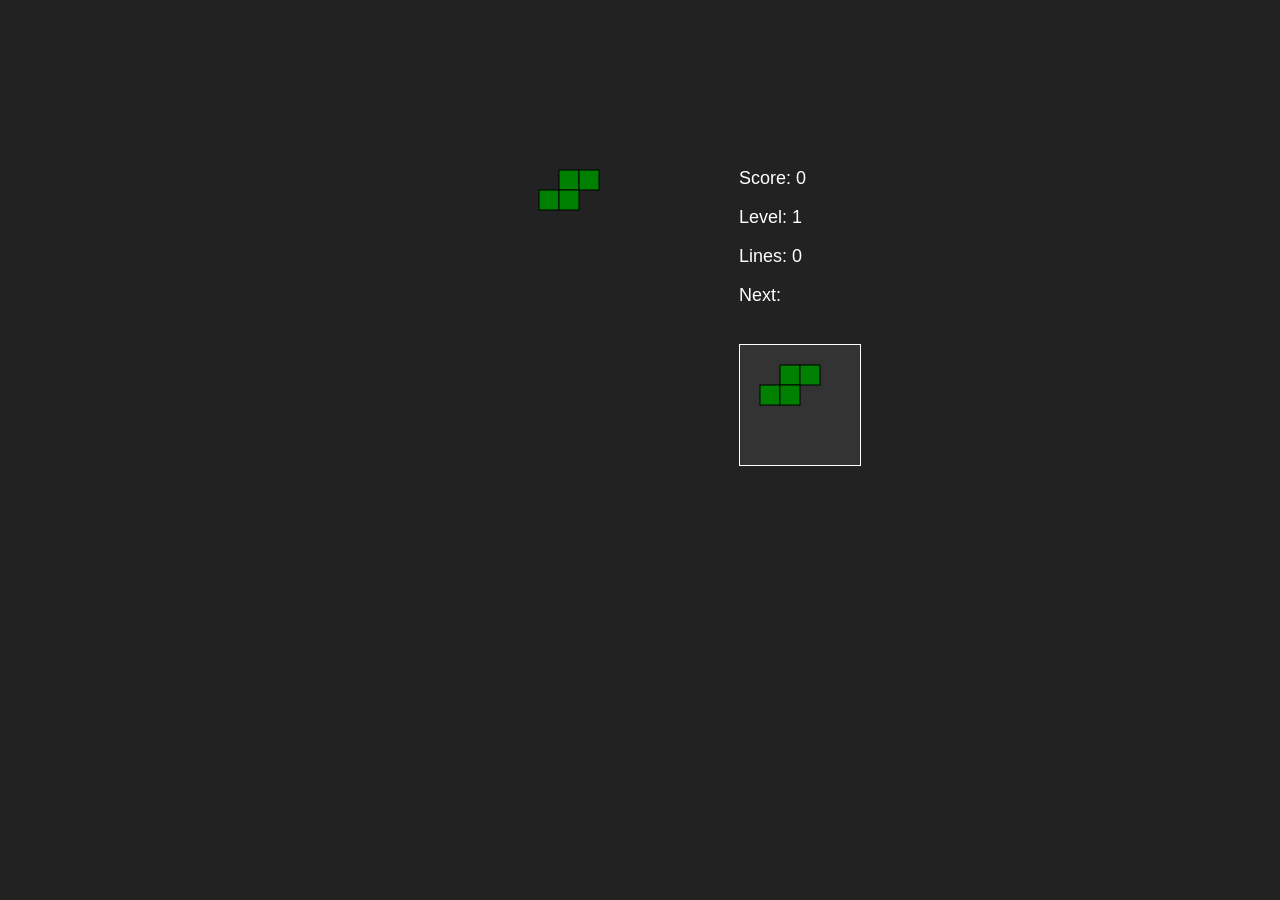
==== index.html @ 35f042a3 "the initial files" ====
<!DOCTYPE html>
<html lang="en">
<head>
    <meta charset="UTF-8">
    <meta name="viewport" content="width=device-width, initial-scale=1.0">
    <title>Tetris</title>
    <link rel="stylesheet" href="style.css">
</head>
<body>
    <div class="container">
        <canvas id="game-board" width="300" height="600"></canvas>
        <div class="info">
            <p>Score: <span id="score">0</span></p>
            <p>Level: <span id="level">1</span></p>
            <p>Lines: <span id="lines">0</span></p>
            <p>Next:</p>
            <canvas id="next-piece" width="120" height="120"></canvas>
        </div>
    </div>
    <script src="script.js"></script>
</body>
</html>
---- style.css ----
body {
    background-color: #222;
    color: white;
    font-family: sans-serif;
    display: flex;
    justify-content: center;
    align-items: center;
    height: 100vh;
    margin: 0;
}

.canvas {
    border: 2px solid white;
    background-color: #000;
}

.container {
    display: flex;
}

.info {
    margin-left: 20px;
    font-size: 18px;
}

#next-piece {
    border: 1px solid white;
    background-color: #333;
    margin-top: 20px;
}
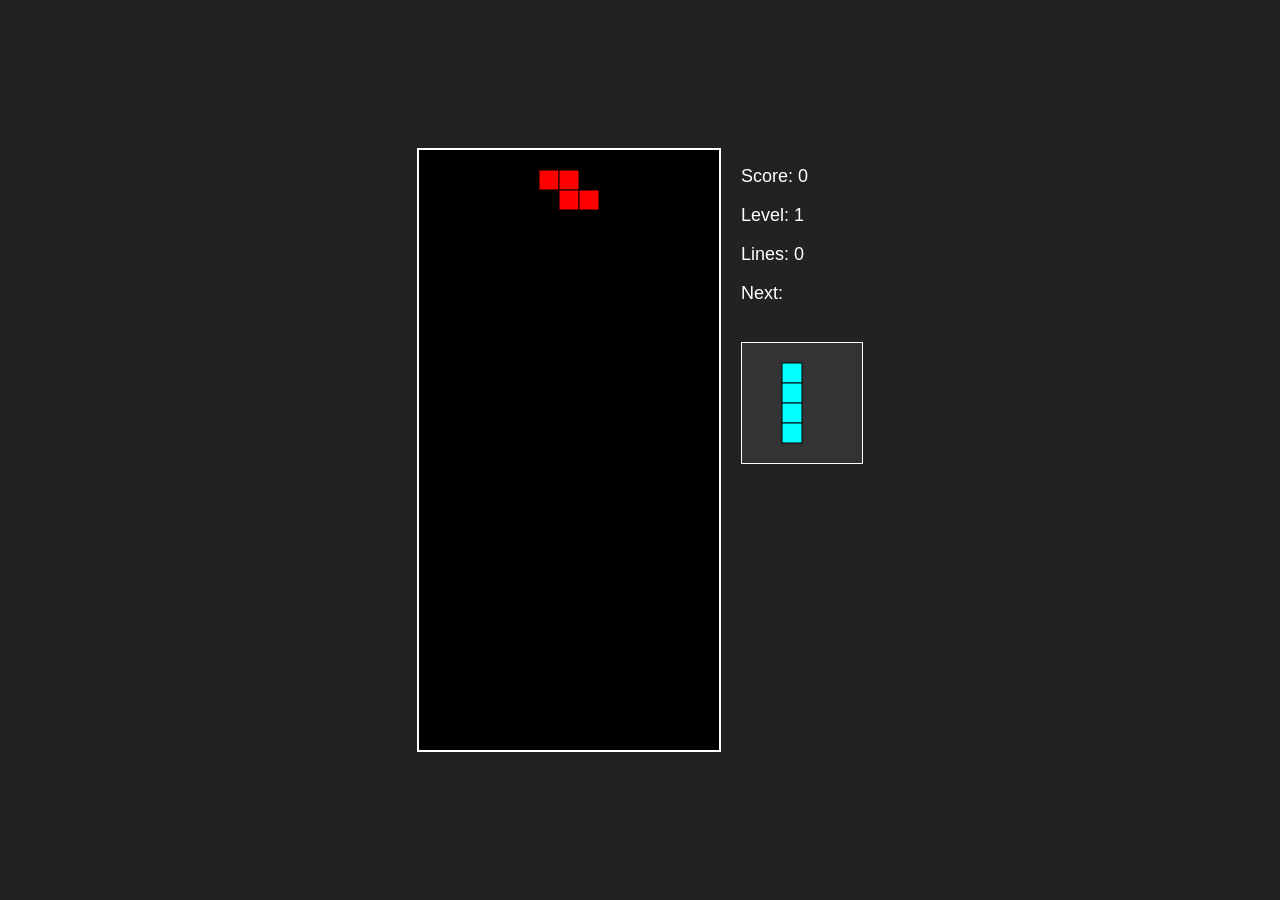
==== commit 0c02141c: "new version files" ====
--- a/index.html
+++ b/index.html
@@ -7,8 +7,9 @@
     <link rel="stylesheet" href="style.css">
 </head>
 <body>
+    <audio id="bricklanding" src="brick_landing.ogg", preload="auto"></audio>
     <div class="container">
-        <canvas id="game-board" width="300" height="600"></canvas>
+        <canvas id="game-board" class="canvas" width="300" height="600"></canvas>
         <div class="info">
             <p>Score: <span id="score">0</span></p>
             <p>Level: <span id="level">1</span></p>
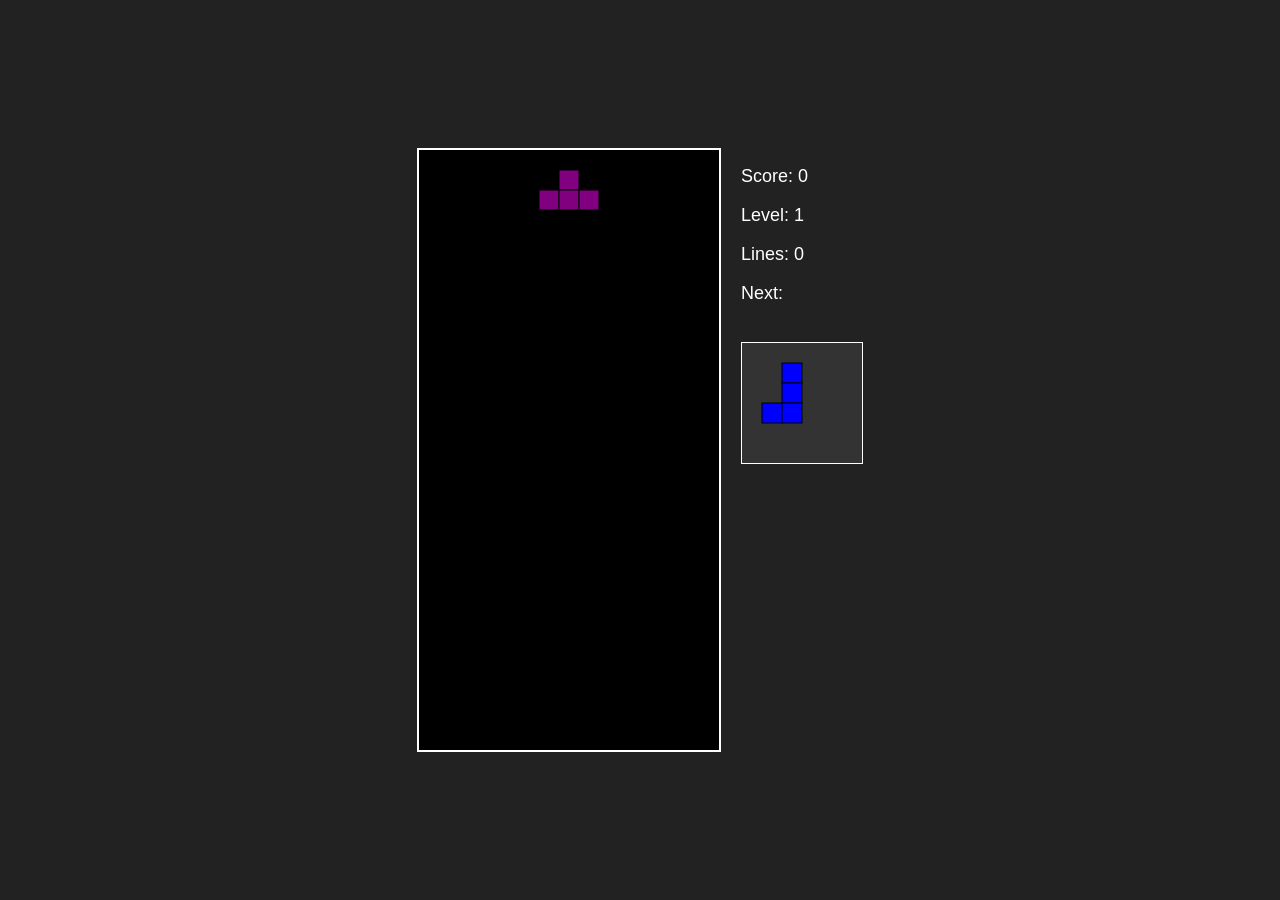
==== commit 759a9c32: "updated files and sound effects" ====
--- a/index.html
+++ b/index.html
@@ -7,7 +7,8 @@
     <link rel="stylesheet" href="style.css">
 </head>
 <body>
-    <audio id="bricklanding" src="brick_landing.ogg", preload="auto"></audio>
+    <audio id="bricklanding" src="brick_landing.ogg" preload="auto"></audio>
+    <audio id="rotateSound" src="swoosh_turning_brick.mp3" preload="auto"></audio>
     <div class="container">
         <canvas id="game-board" class="canvas" width="300" height="600"></canvas>
         <div class="info">
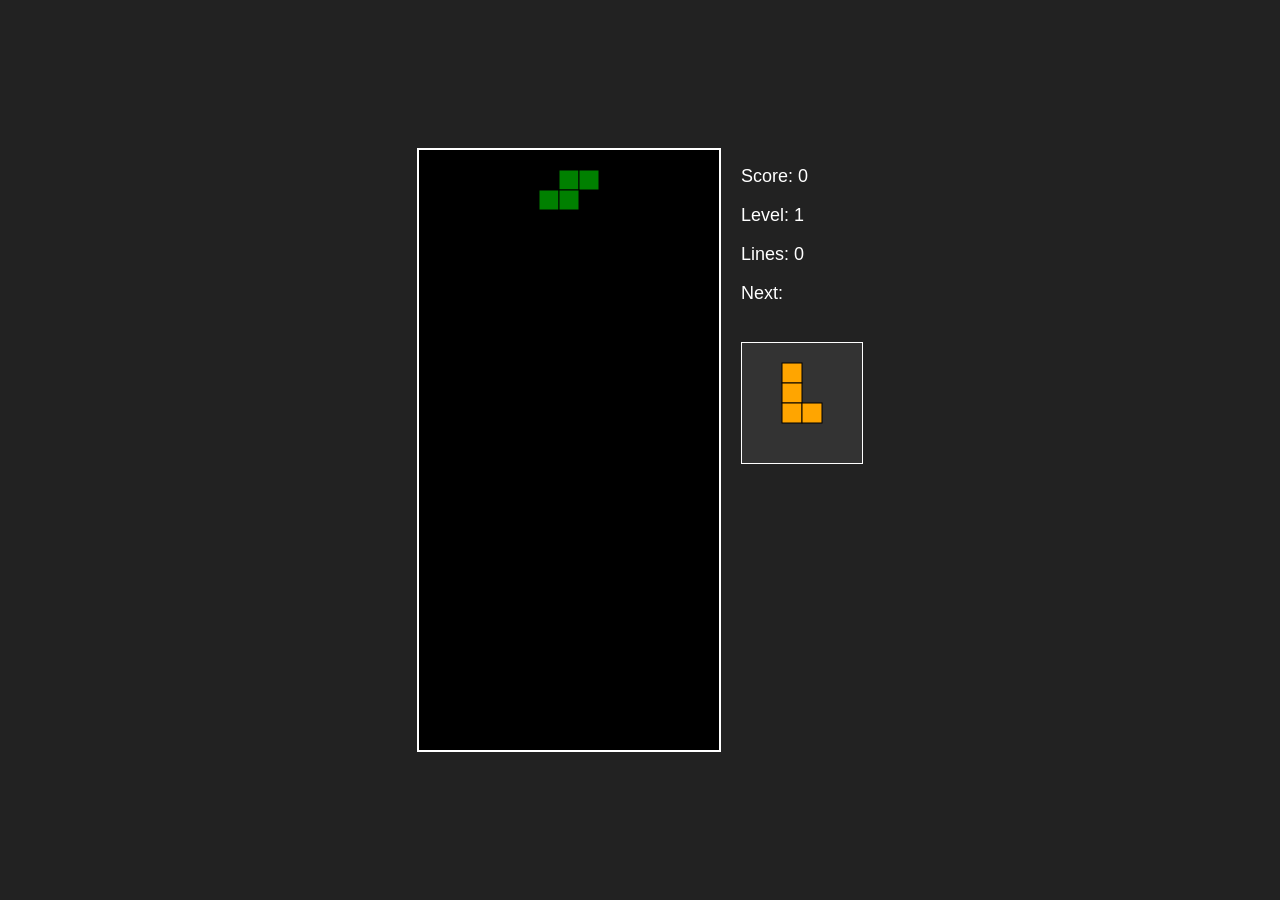
==== commit 836970c8: "updated files and modified sound effect" ====
--- a/index.html
+++ b/index.html
@@ -7,7 +7,7 @@
     <link rel="stylesheet" href="style.css">
 </head>
 <body>
-    <audio id="bricklanding" src="brick_landing.ogg" preload="auto"></audio>
+    <!-- <audio id="bricklanding" src="brick_landing.ogg" preload="auto"></audio> -->
     <audio id="rotateSound" src="swoosh_turning_brick.mp3" preload="auto"></audio>
     <div class="container">
         <canvas id="game-board" class="canvas" width="300" height="600"></canvas>
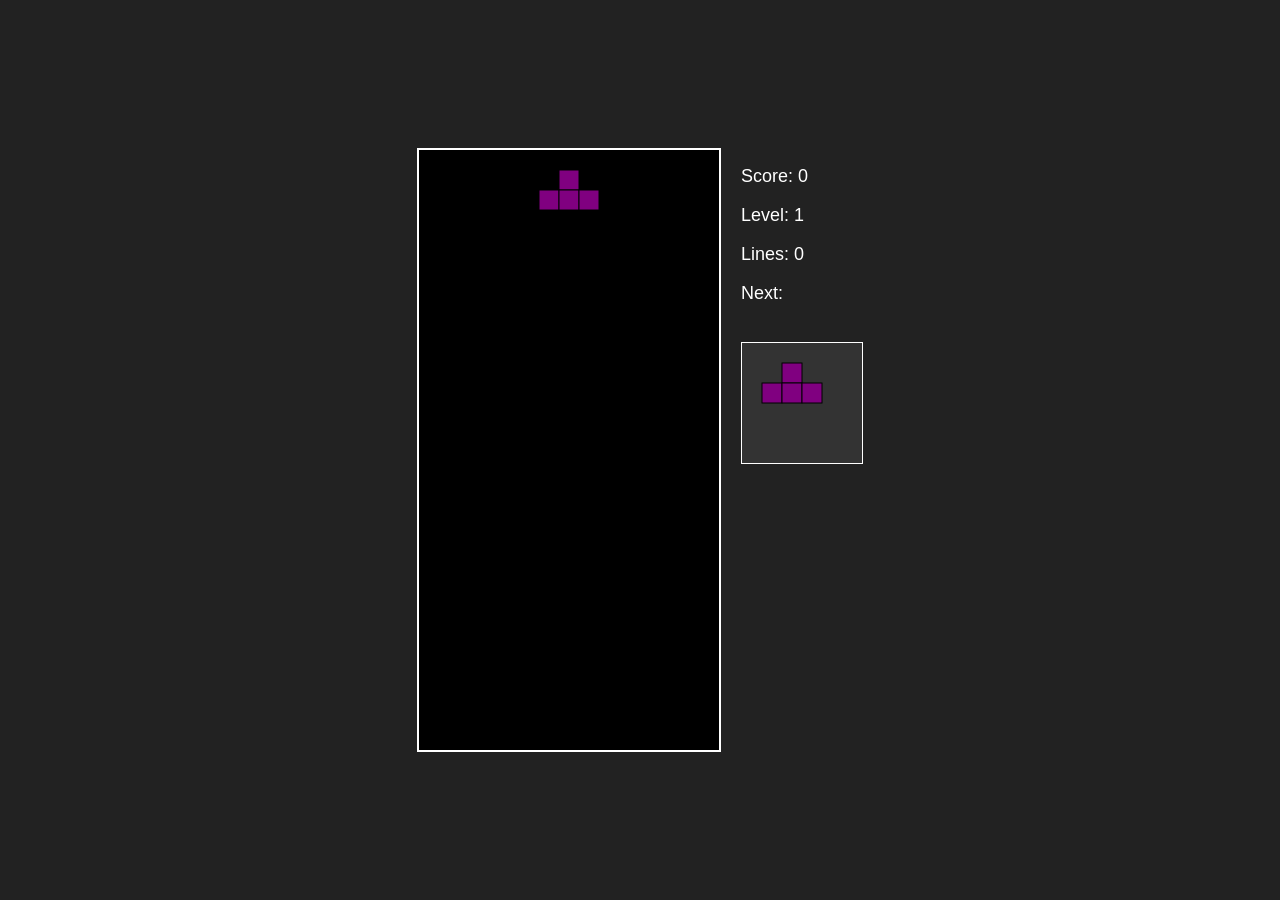
==== commit 2dcfd244: "updated files along with new/modified sound effects" ====
--- a/index.html
+++ b/index.html
@@ -7,7 +7,8 @@
     <link rel="stylesheet" href="style.css">
 </head>
 <body>
-    <!-- <audio id="bricklanding" src="brick_landing.ogg" preload="auto"></audio> -->
+    <audio id="bricksEliminatedSound" src="bricks_eliminated.mp3" preload="auto"></audio>
+    <audio id="bricklanding" src="brick_landing.ogg" preload="auto"></audio>
     <audio id="rotateSound" src="swoosh_turning_brick.mp3" preload="auto"></audio>
     <div class="container">
         <canvas id="game-board" class="canvas" width="300" height="600"></canvas>
